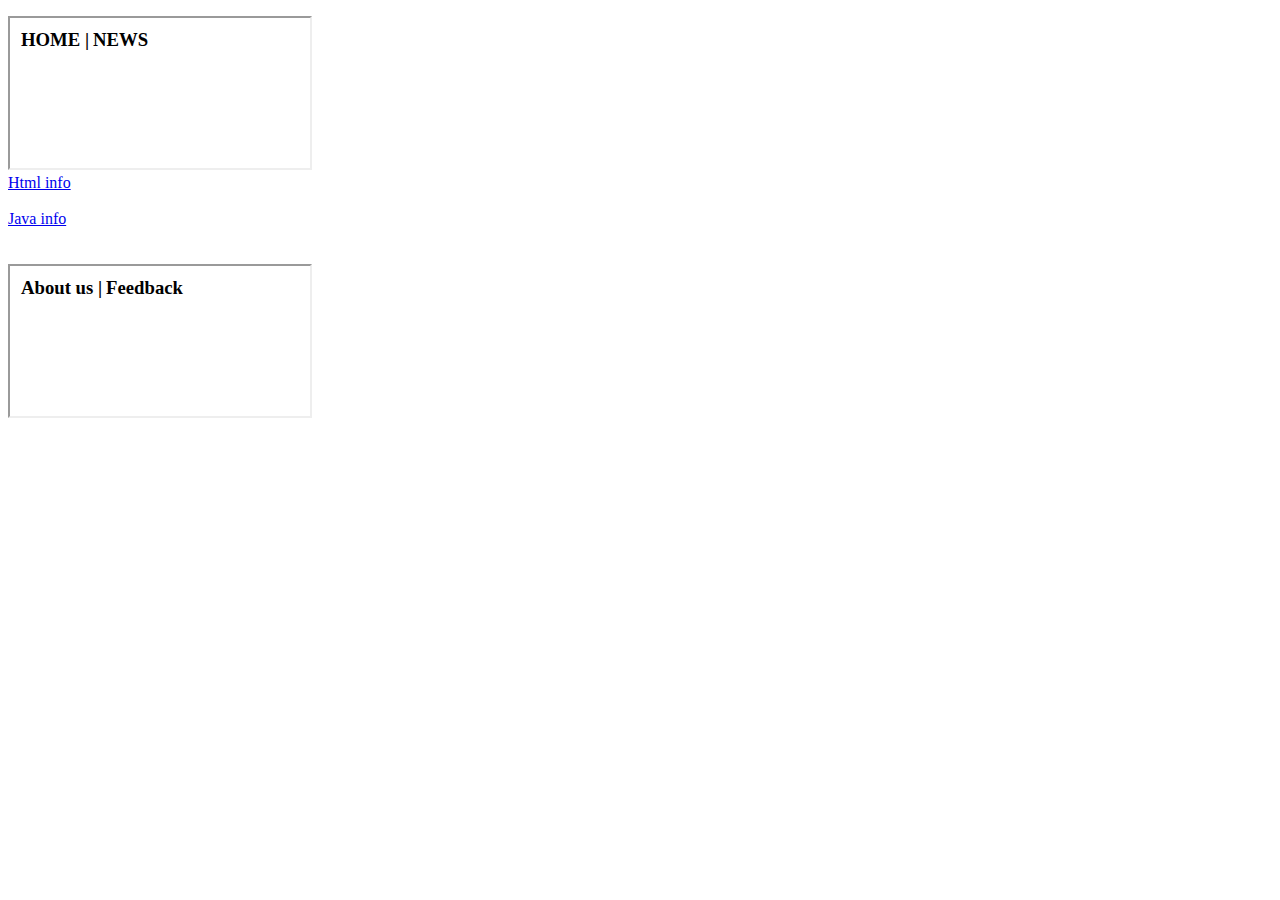
==== index.html @ 1a50c3b4 "Initial version" ====
<!DOCTYPE html>
<html>
  <head>
    <title>Daily News</title>
    <link rel="stylesheet" href="index.css">
  </head>
  <body>
    <p></p>
      
      <iframe src="header.html"></iframe>
      <br>
      
       <a href="htmlinfo.html">Html info</a>  <br> <br>
       <a href="javainfo.html">Java info</a>  <br> <br>

     <br>
            <iframe src="footer.html"></iframe>
  </body
</html>
---- index.css ----
span {
  color: red;
}
.special {
  font-weight: bold;
}
.special1 {
  font-size: red;
}

#veryspecial {
  font-style: italic;
}
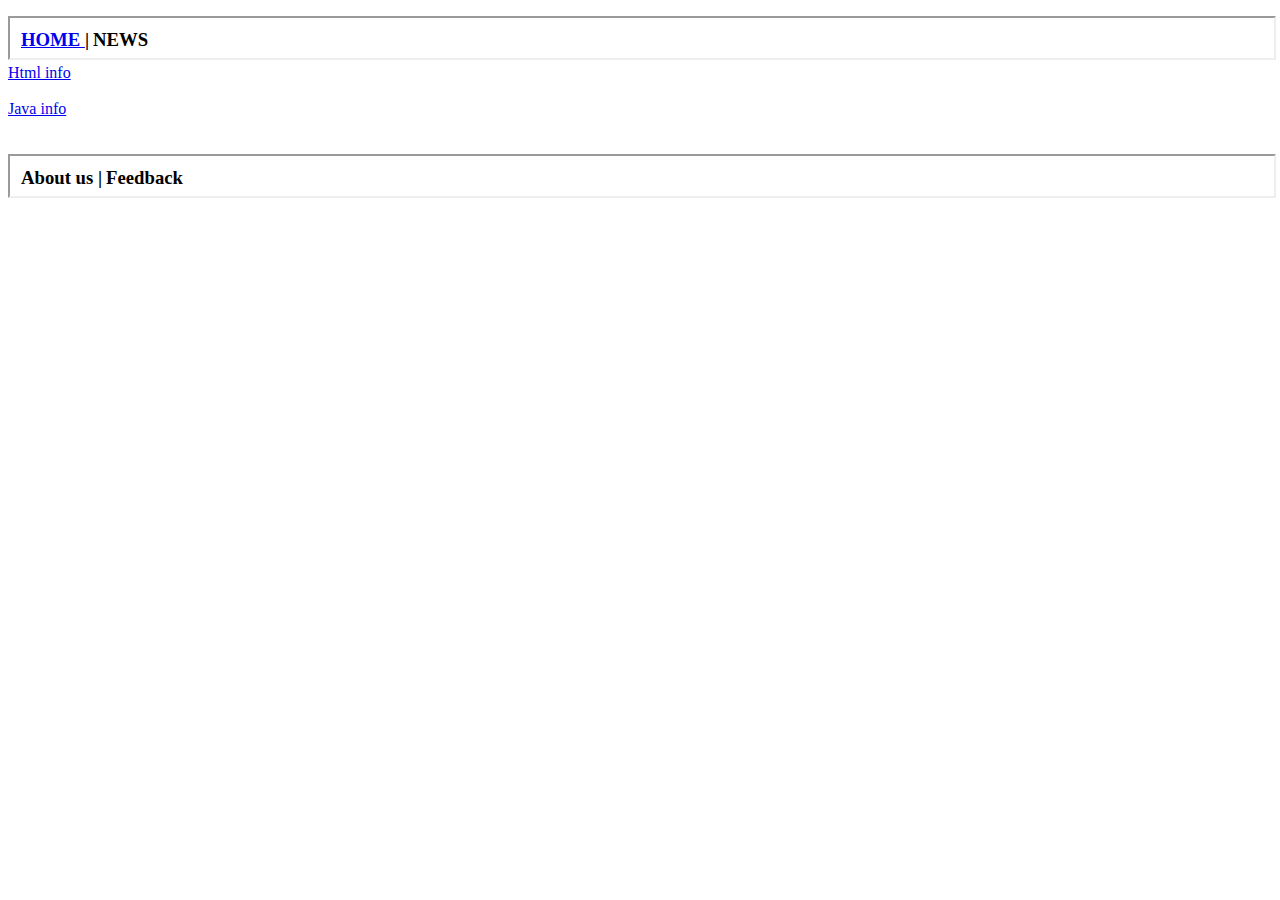
==== commit ce4b2384: "update" ====
--- a/index.html
+++ b/index.html
@@ -7,13 +7,14 @@
   <body>
     <p></p>
       
-      <iframe src="header.html"></iframe>
-      <br>
-      
+      <iframe src="header.html" width='100%' height='40px'></iframe>
+       <br>
+      <span>
        <a href="htmlinfo.html">Html info</a>  <br> <br>
        <a href="javainfo.html">Java info</a>  <br> <br>
+      </span>
 
      <br>
-            <iframe src="footer.html"></iframe>
+            <iframe src="footer.html" width='100%' height='40px'></iframe>
   </body
 </html>
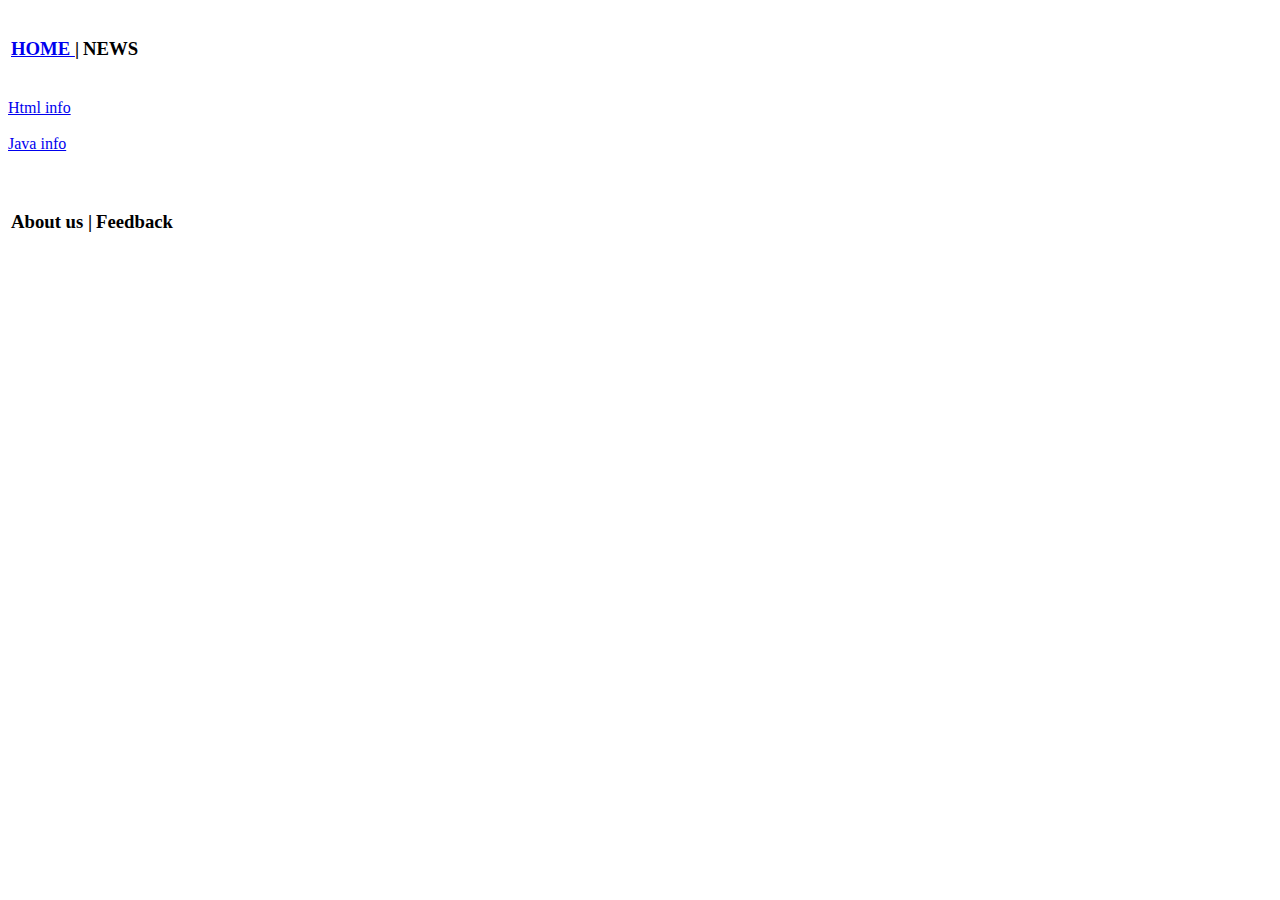
==== commit 706bb48a: "update" ====
--- a/index.html
+++ b/index.html
@@ -6,8 +6,18 @@
   </head>
   <body>
     <p></p>
-      
-      <iframe src="header.html" width='100%' height='40px'></iframe>
+    <table>
+      <tr>
+        <td>
+          <h3><a href="index.html"> HOME </a>|</h3>
+        </td>
+        <td>
+          <h3>NEWS</h3>
+        </td>
+      </tr>
+    </table>
+
+
        <br>
       <span>
        <a href="htmlinfo.html">Html info</a>  <br> <br>
@@ -15,6 +25,15 @@
       </span>
 
      <br>
-            <iframe src="footer.html" width='100%' height='40px'></iframe>
+     <table>
+      <tr>
+        <td>
+          <h3>About us |</h3>
+        </td>
+        <td>
+          <h3>Feedback</h3>
+        </td>
+      </tr>
+    </table>
   </body
 </html>
